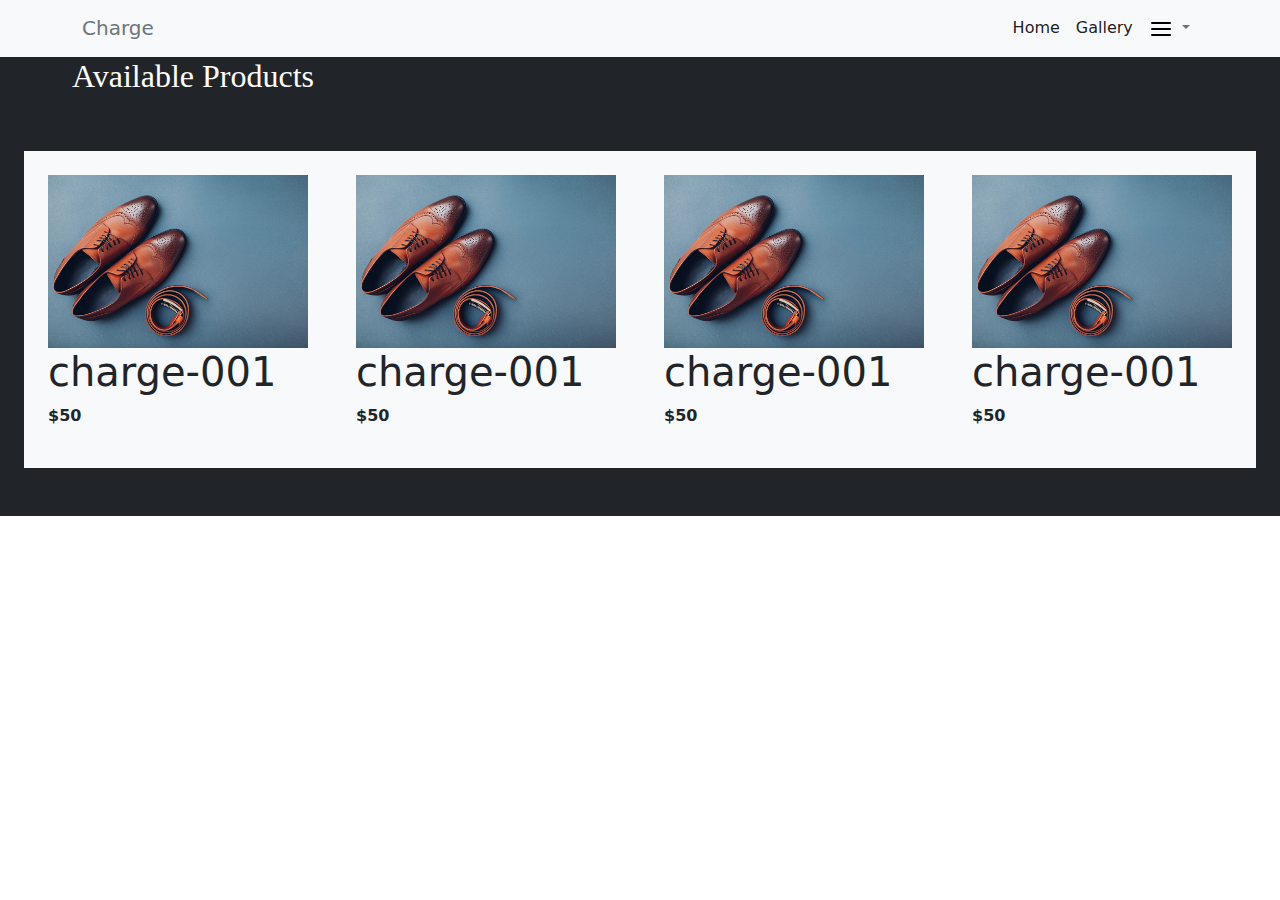
==== gallery.html @ 85bcef97 "added html css script and img files" ====
<!DOCTYPE html>
<html lang="en">
<head>
    <meta charset="UTF-8">
    <meta http-equiv="X-UA-Compatible" content="IE=edge">
    <meta name="viewport" content="width=device-width, initial-scale=1.0">
    <title>Gallery</title>
    <link rel="stylesheet" href="/css/bootstrap.min.css">
    <link rel="stylesheet" href="/css/style.css">
    
</head>
<body>
    <nav class="navbar navbar-expand-lg navbar-light bg-light">
        <div class="container-fluid container">
          <a class="navbar-brand text-secondary" href="index.html">Charge</a>
          <button class="navbar-toggler" type="button" data-bs-toggle="collapse" data-bs-target="#navbarNavDropdown" aria-controls="navbarNavDropdown" aria-expanded="false" aria-label="Toggle navigation">
            <span class="navbar-toggler-icon"></span>
          </button>
          <div class="collapse navbar-collapse" id="navbarNavDropdown">
            <ul class="navbar-nav ms-auto">
              <li class="nav-item">
                <a class="nav-link active"  href="index.html">Home</a>
              </li>
              <li class="nav-item">
                <a class="nav-link active" aria-current="page" href="gallery.html">Gallery</a>
              </li>
              <li class="nav-item dropdown">
                <a class="nav-link dropdown-toggle" href="#" id="navbarDropdownMenuLink" role="button" data-bs-toggle="dropdown" aria-expanded="false">
                  <img src="/images/menu.svg" alt="">
                </a>
                <ul class="dropdown-menu" aria-labelledby="navbarDropdownMenuLink">
                  <li><a class="dropdown-item" href="index.html">Home</a></li>
                  <li><a class="dropdown-item" href="gallery.html">Gallery</a></li>
                </ul>
              </li>
            </ul>
          </div>
        </div>
      </nav>
      <section class="gallery bg-dark container-fluid">
        <div class="container-fluid">
          <div class="text-white font fs1 px-5">
            <h2>Available Products</h2>
          </div>
          <div class="row py-5 mx-auto justify-content-between" id="chargeProducts">
            <div class="product-card col-12 col-md-3 col-lg-3 p-4 bg-light">
              <div class="product-img">
                <img src="/images/shoe1.jpg" alt="" class="img-fluid">
              </div>
              <div class="product-info">
                <h1>charge-001</h1>
                <p class="fw-bold">$50</p>
              </div>
            </div>
          </div>
        </div>
      </section>
  
      <script src="/script/script.js"></script>
      <script src="/script/bootstrap.min.js"></script>  
</body>
</html>
---- css/style.css ----
* {
    margin: o;
    padding: 0;
    box-sizing: border-box;
}

.hero-section {
    background: url(/images/hero-img.jpg);
    background-repeat: no-repeat;
    background-size: cover;
    background-position: center;
}

.font {
    font-family: 'Fleur De Leah', cursive;
}

.fs1 {
    font-size: 4.5rem;
}

.b {
    border: 1px solid white;
}

.quote-text {
    width: 300px;
    height: 450px;
}
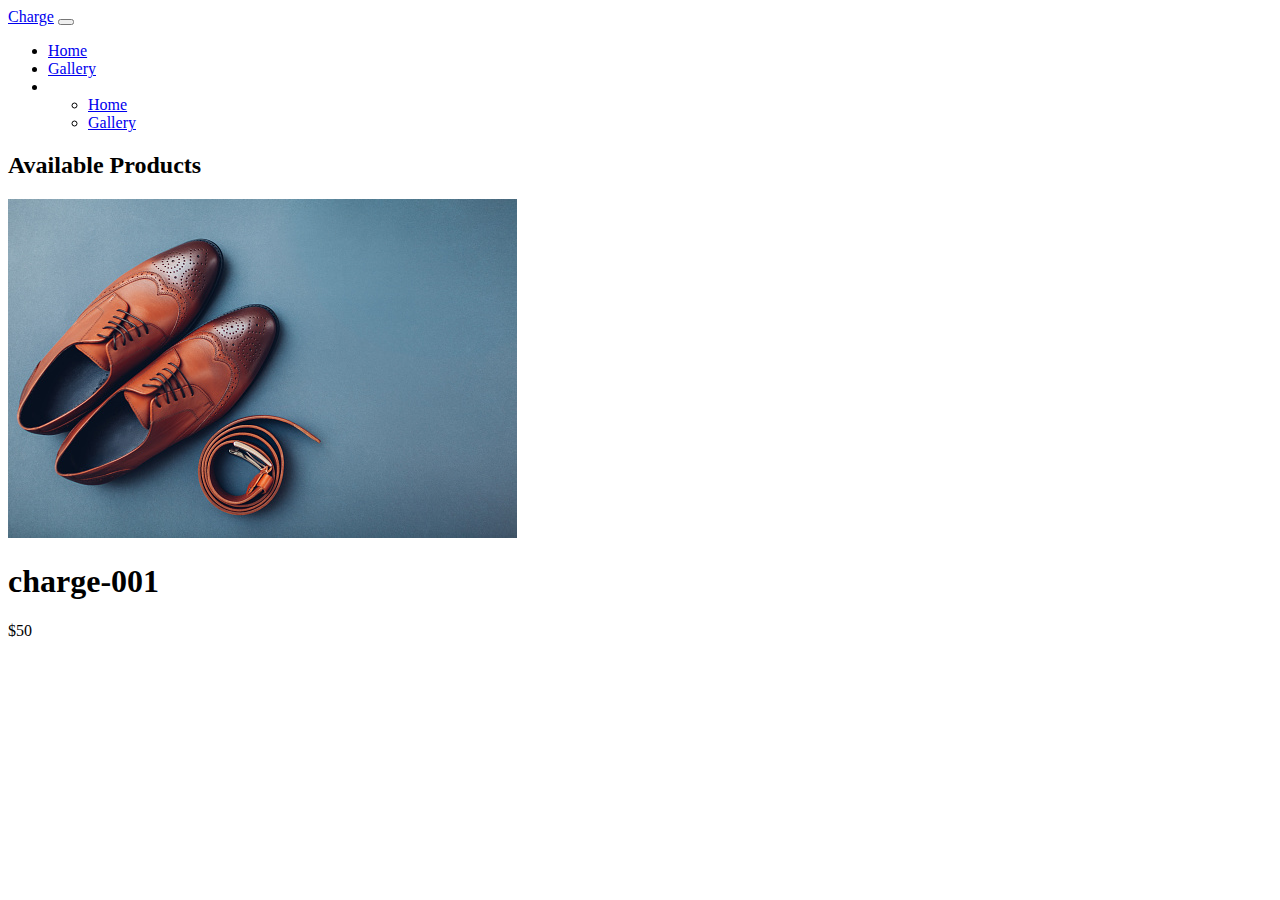
==== commit edf7efc1: "updated links" ====
--- a/gallery.html
+++ b/gallery.html
@@ -5,8 +5,8 @@
     <meta http-equiv="X-UA-Compatible" content="IE=edge">
     <meta name="viewport" content="width=device-width, initial-scale=1.0">
     <title>Gallery</title>
-    <link rel="stylesheet" href="/css/bootstrap.min.css">
-    <link rel="stylesheet" href="/css/style.css">
+    <link rel="stylesheet" href="../stage5-Array/css/bootstrap.min.css">
+    <link rel="stylesheet" href="../stage5-Array/css/style.css">
     
 </head>
 <body>
@@ -26,7 +26,7 @@
               </li>
               <li class="nav-item dropdown">
                 <a class="nav-link dropdown-toggle" href="#" id="navbarDropdownMenuLink" role="button" data-bs-toggle="dropdown" aria-expanded="false">
-                  <img src="/images/menu.svg" alt="">
+                  <img src="../stage5-Array/images/menu.svg" alt="">
                 </a>
                 <ul class="dropdown-menu" aria-labelledby="navbarDropdownMenuLink">
                   <li><a class="dropdown-item" href="index.html">Home</a></li>
@@ -56,7 +56,7 @@
         </div>
       </section>
   
-      <script src="/script/script.js"></script>
-      <script src="/script/bootstrap.min.js"></script>  
+      <script src="../stage5-Array/script/script.js"></script>
+      <script src="../stage5-Array/script/bootstrap.min.js"></script>  
 </body>
 </html>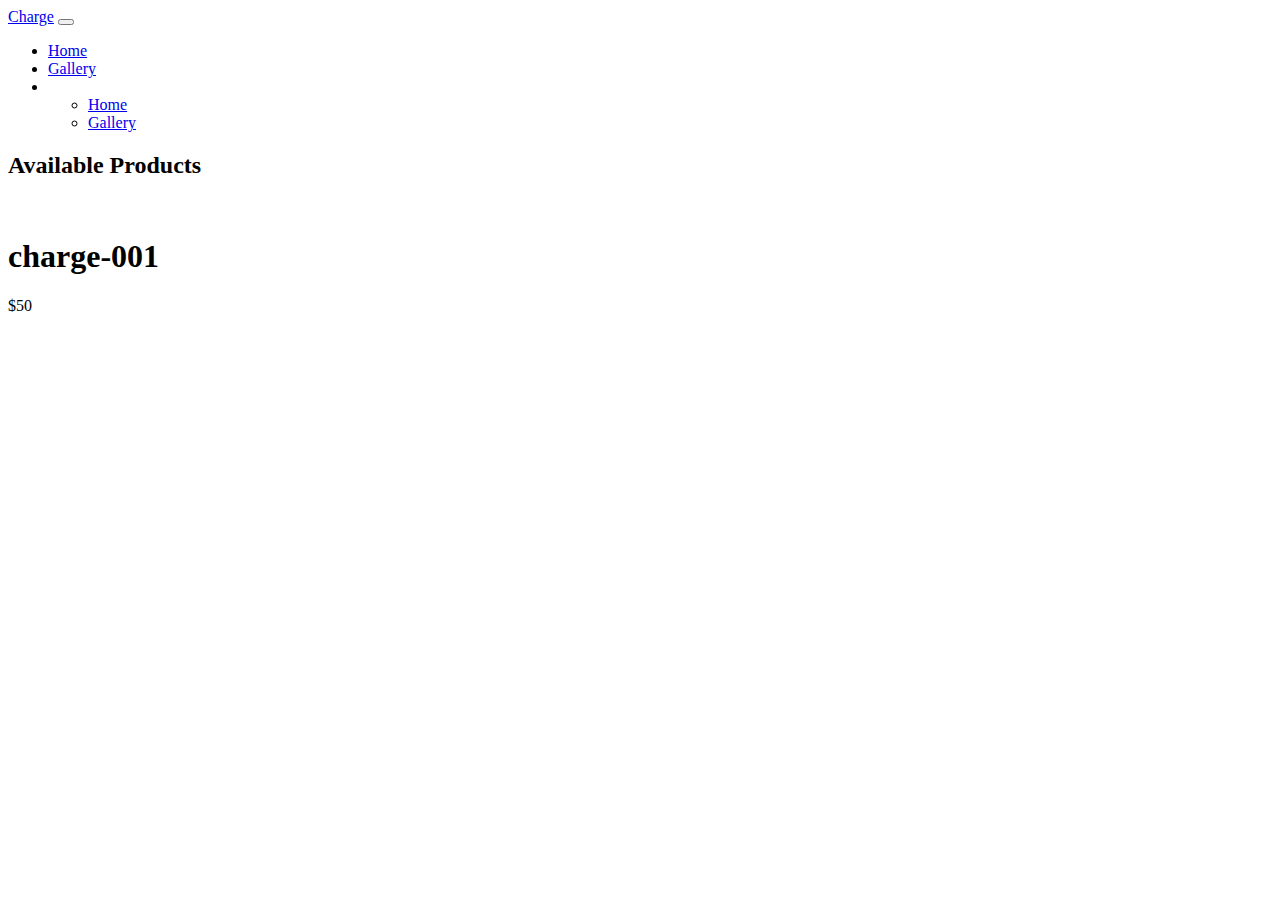
==== commit bda08989: "updated links" ====
--- a/gallery.html
+++ b/gallery.html
@@ -45,7 +45,7 @@
           <div class="row py-5 mx-auto justify-content-between" id="chargeProducts">
             <div class="product-card col-12 col-md-3 col-lg-3 p-4 bg-light">
               <div class="product-img">
-                <img src="/images/shoe1.jpg" alt="" class="img-fluid">
+                <img src="../stage5-Array/images/shoe1.jpg" alt="" class="img-fluid">
               </div>
               <div class="product-info">
                 <h1>charge-001</h1>
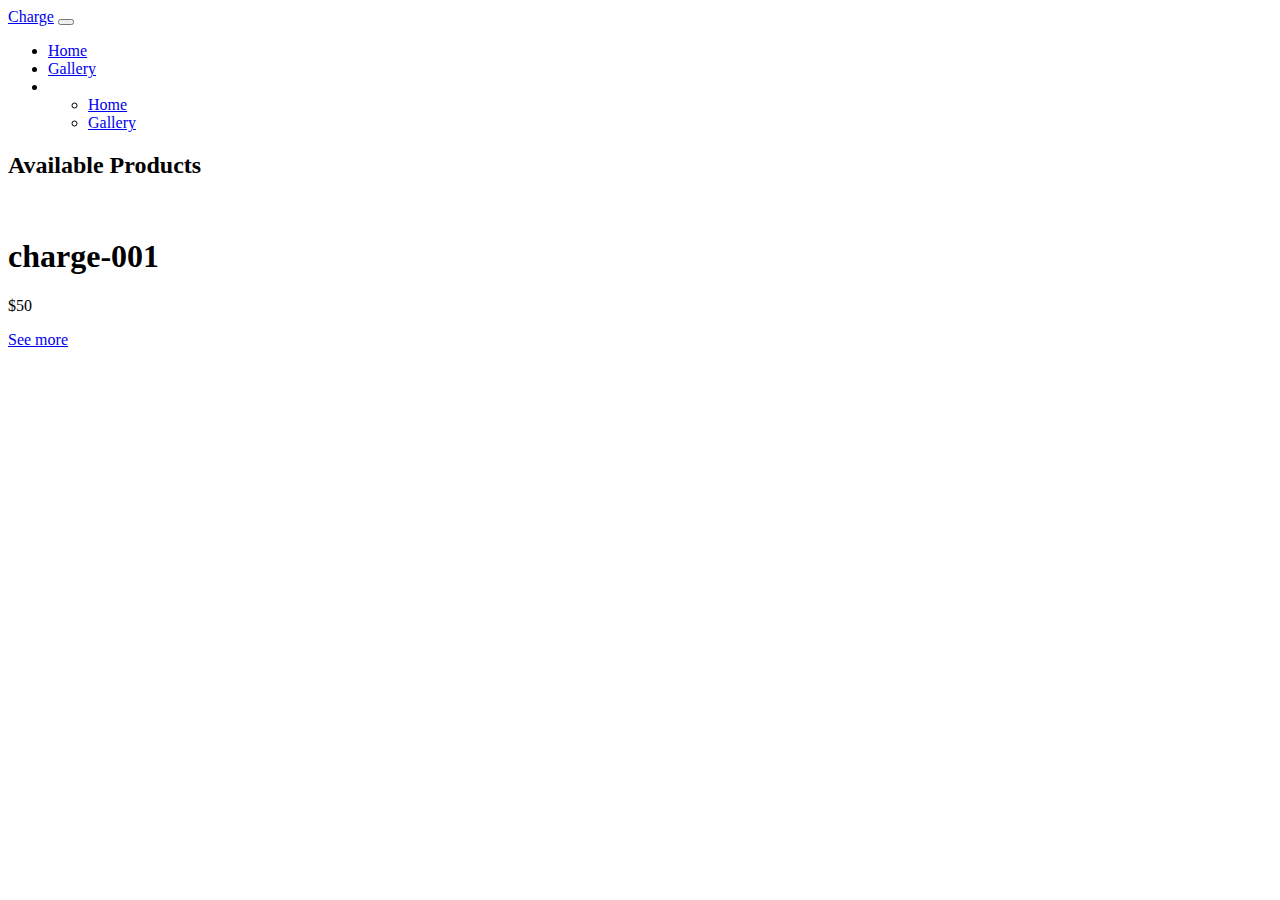
==== commit c76331f5: "updated" ====
--- a/gallery.html
+++ b/gallery.html
@@ -38,7 +38,7 @@
         </div>
       </nav>
       <section class="gallery bg-dark container-fluid">
-        <div class="container-fluid">
+        <div class="container">
           <div class="text-white font fs1 px-5">
             <h2>Available Products</h2>
           </div>
@@ -54,6 +54,7 @@
             </div>
           </div>
         </div>
+        <div class="d-flex justify-content-center py-5 "><a class="btn btn-danger px-5 py-2" href="#" role="button">See more</a></div>
       </section>
   
       <script src="../stage5-Array/script/script.js"></script>
